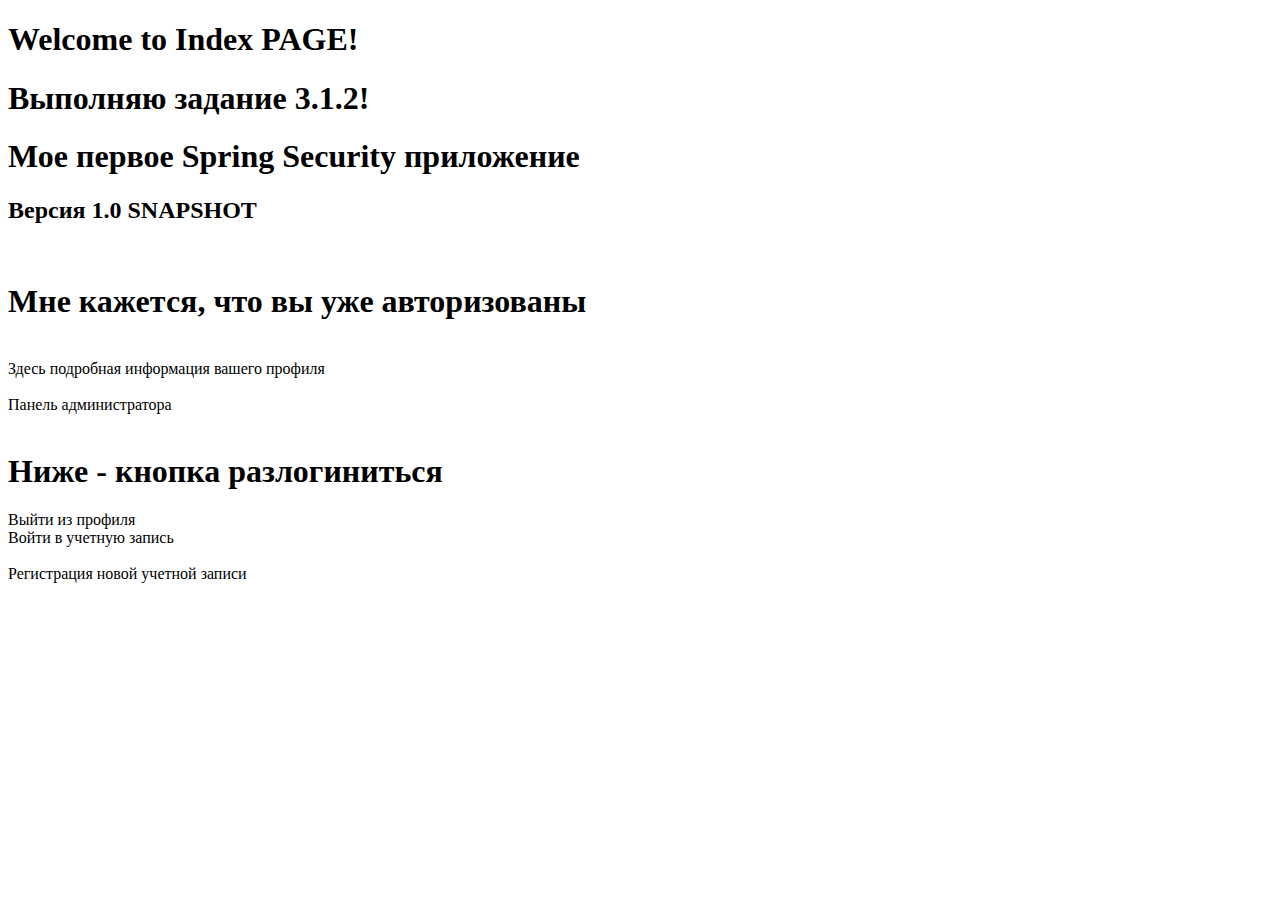
==== src/main/resources/templates/index.html @ fcb214d5 "перенес зависимости из предыдущей задачи, создал класс Role, связал с User ManyToMany, имплементиров" ====
<!DOCTYPE html>
<html lang="en" xmlns:th="http://www.thymeleaf.org">
<head>
    <meta charset="UTF-8">
    <title>Spring Security Example</title>
    <link rel="stylesheet" type="text/css" th:href="@{/css/styles.css}"/>
</head>
<body>
<h1>Welcome to Index PAGE!</h1>
<h1>Выполняю задание 3.1.2!</h1>
<h1>Мое первое Spring Security приложение</h1>
<h2 class="info-text">Версия 1.0 SNAPSHOT</h2>
<br>
<div class="link-container">
    <div th:if="${username!=null}">
        <h1>Мне кажется, что вы уже авторизованы</h1>
        <h1 th:text="'Вот ваш логин: ' + ${username}"></h1>
        <br>

        <!-- Проверка наличия роли User -->
        <div th:if="${roles.contains('ROLE_USER')}">
            <a th:href="@{/user}" class="button">Здесь подробная информация вашего профиля</a>
            <br><br>
        </div>

        <!-- Проверка наличия роли Admin -->
        <div th:if="${roles.contains('ROLE_ADMIN')}">
            <a th:href="@{/admin}" class="button">Панель администратора</a>
            <br><br>
        </div>

        <h1>Ниже - кнопка разлогиниться</h1>
        <a th:href="@{/logout}" class="button">Выйти из профиля</a>
    </div>
    <div th:if="${username==null}">
        <a th:href="@{/user}" class="button">Войти в учетную запись</a>
        <br><br>
        <a th:href="@{/registration}" class="button">Регистрация новой учетной записи</a>
    </div>
</div>

</body>
</html>
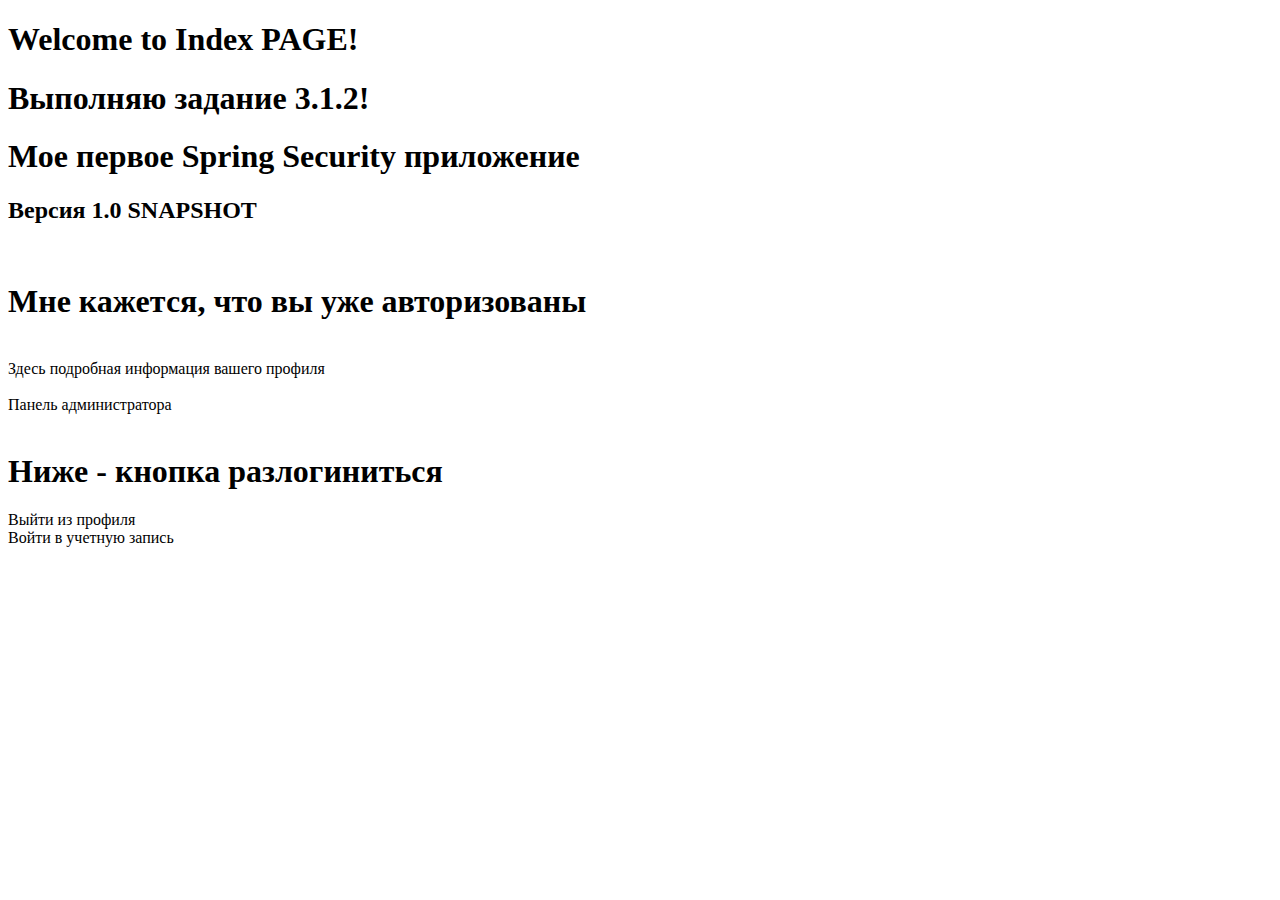
==== commit ed60b466: "Добавил класс, который будет заполнять таблицу пользователями при запуске приложения" ====
--- a/src/main/resources/templates/index.html
+++ b/src/main/resources/templates/index.html
@@ -18,7 +18,7 @@
         <br>
 
         <!-- Проверка наличия роли User -->
-        <div th:if="${roles.contains('ROLE_USER')}">
+        <div th:if="${roles.contains('ROLE_USER')} or ${roles.contains('ROLE_ADMIN')} ">
             <a th:href="@{/user}" class="button">Здесь подробная информация вашего профиля</a>
             <br><br>
         </div>
@@ -34,8 +34,6 @@
     </div>
     <div th:if="${username==null}">
         <a th:href="@{/user}" class="button">Войти в учетную запись</a>
-        <br><br>
-        <a th:href="@{/registration}" class="button">Регистрация новой учетной записи</a>
     </div>
 </div>
 
